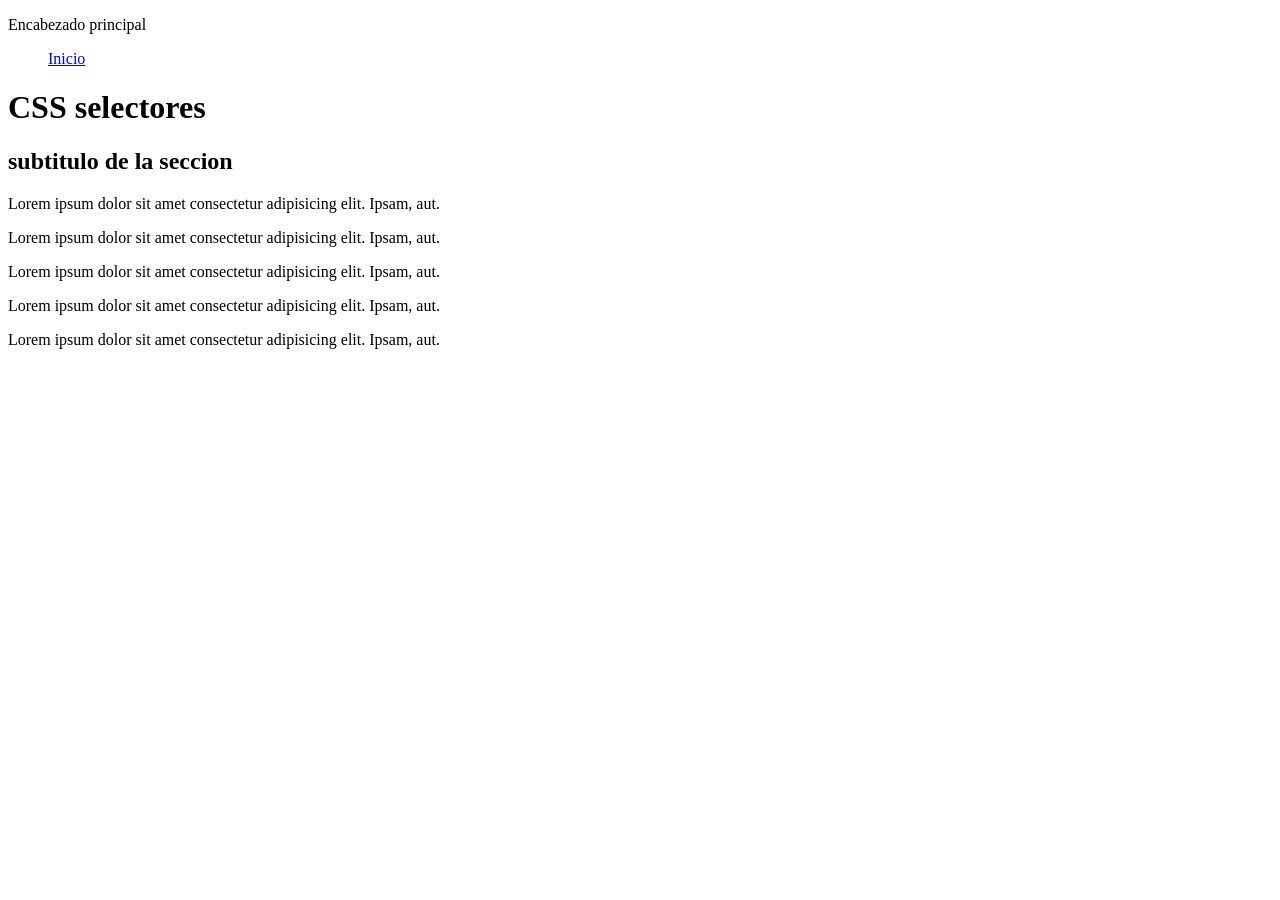
==== index.html @ 69b47a91 "agregamos elementos semanticos al index.html" ====
<!DOCTYPE html>
<html lang="es">
<head>
    <meta charset="UTF-8">
    <meta name="viewport" content="width=device-width, initial-scale=1.0">
    <title>Selectores</title>
</head>
<body>
    <header>
        <p>Encabezado principal</p>
    </header>

    <nav>
        <ul>
            <a href="index.html">Inicio</a>
        </ul>
    </nav>

    <main>
        <h1>CSS selectores</h1>

        <section>
            <h2>subtitulo de la seccion </h2>
            <p>Lorem ipsum dolor sit amet consectetur adipisicing elit. Ipsam, aut.</p>
            <p>Lorem ipsum dolor sit amet consectetur adipisicing elit. Ipsam, aut.</p>
            <p>Lorem ipsum dolor sit amet consectetur adipisicing elit. Ipsam, aut.</p>
            <p>Lorem ipsum dolor sit amet consectetur adipisicing elit. Ipsam, aut.</p>
            <p>Lorem ipsum dolor sit amet consectetur adipisicing elit. Ipsam, aut.</p>
    </main>
</body>
</html>
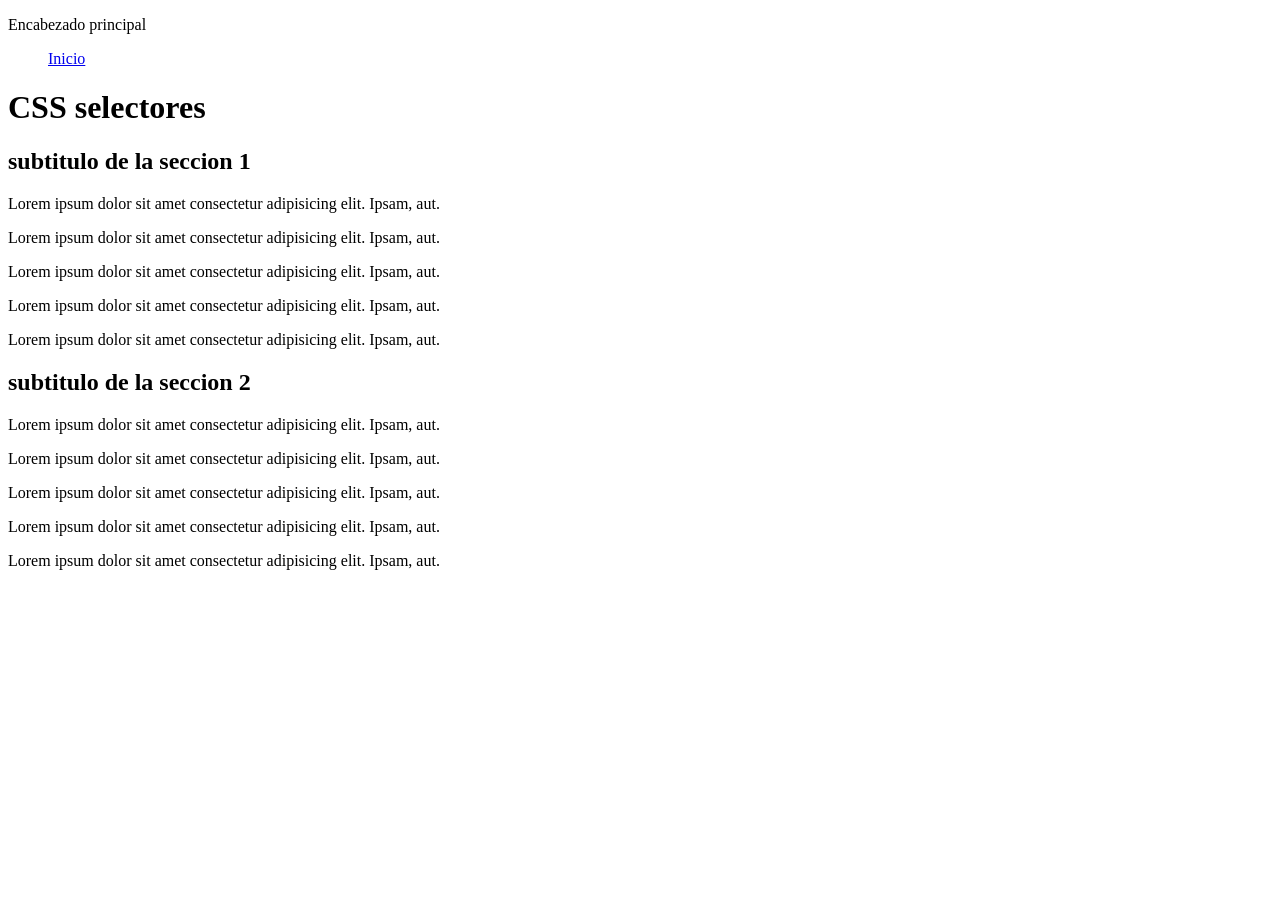
==== commit 0d1d6a8c: "ç" ====
--- a/index.html
+++ b/index.html
@@ -1,31 +1,62 @@
 <!DOCTYPE html>
 <html lang="es">
-<head>
-    <meta charset="UTF-8">
-    <meta name="viewport" content="width=device-width, initial-scale=1.0">
+  <head>
+    <meta charset="UTF-8" />
+    <meta name="viewport" content="width=device-width, initial-scale=1.0" />
     <title>Selectores</title>
-</head>
-<body>
+    <link rel="stylesheet" href="styles.css" />
+  </head>
+  <body>
     <header>
-        <p>Encabezado principal</p>
+      <p>Encabezado principal</p>
     </header>
 
     <nav>
-        <ul>
-            <a href="index.html">Inicio</a>
-        </ul>
+      <ul>
+        <a href="index.html">Inicio</a>
+      </ul>
     </nav>
 
     <main>
-        <h1>CSS selectores</h1>
+      <h1>CSS selectores</h1>
 
-        <section>
-            <h2>subtitulo de la seccion </h2>
-            <p>Lorem ipsum dolor sit amet consectetur adipisicing elit. Ipsam, aut.</p>
-            <p>Lorem ipsum dolor sit amet consectetur adipisicing elit. Ipsam, aut.</p>
-            <p>Lorem ipsum dolor sit amet consectetur adipisicing elit. Ipsam, aut.</p>
-            <p>Lorem ipsum dolor sit amet consectetur adipisicing elit. Ipsam, aut.</p>
-            <p>Lorem ipsum dolor sit amet consectetur adipisicing elit. Ipsam, aut.</p>
+      <section>
+        <h2 class="color-verde">subtitulo de la seccion 1</h2>
+        <p>
+          Lorem ipsum dolor sit amet consectetur adipisicing elit. Ipsam, aut.
+        </p>
+        <p>
+          Lorem ipsum dolor sit amet consectetur adipisicing elit. Ipsam, aut.
+        </p>
+        <p>
+          Lorem ipsum dolor sit amet consectetur adipisicing elit. Ipsam, aut.
+        </p>
+        <p>
+          Lorem ipsum dolor sit amet consectetur adipisicing elit. Ipsam, aut.
+        </p>
+        <p>
+          Lorem ipsum dolor sit amet consectetur adipisicing elit. Ipsam, aut.
+        </p>
+      </section>
+
+      <section>
+        <h2>subtitulo de la seccion 2</h2>
+        <p>
+          Lorem ipsum dolor sit amet consectetur adipisicing elit. Ipsam, aut.
+        </p>
+        <p>
+          Lorem ipsum dolor sit amet consectetur adipisicing elit. Ipsam, aut.
+        </p>
+        <p>
+          Lorem ipsum dolor sit amet consectetur adipisicing elit. Ipsam, aut.
+        </p>
+        <p>
+          Lorem ipsum dolor sit amet consectetur adipisicing elit. Ipsam, aut.
+        </p>
+        <p>
+          Lorem ipsum dolor sit amet consectetur adipisicing elit. Ipsam, aut.
+        </p>
+      </section>
     </main>
-</body>
-</html>+  </body>
+</html>
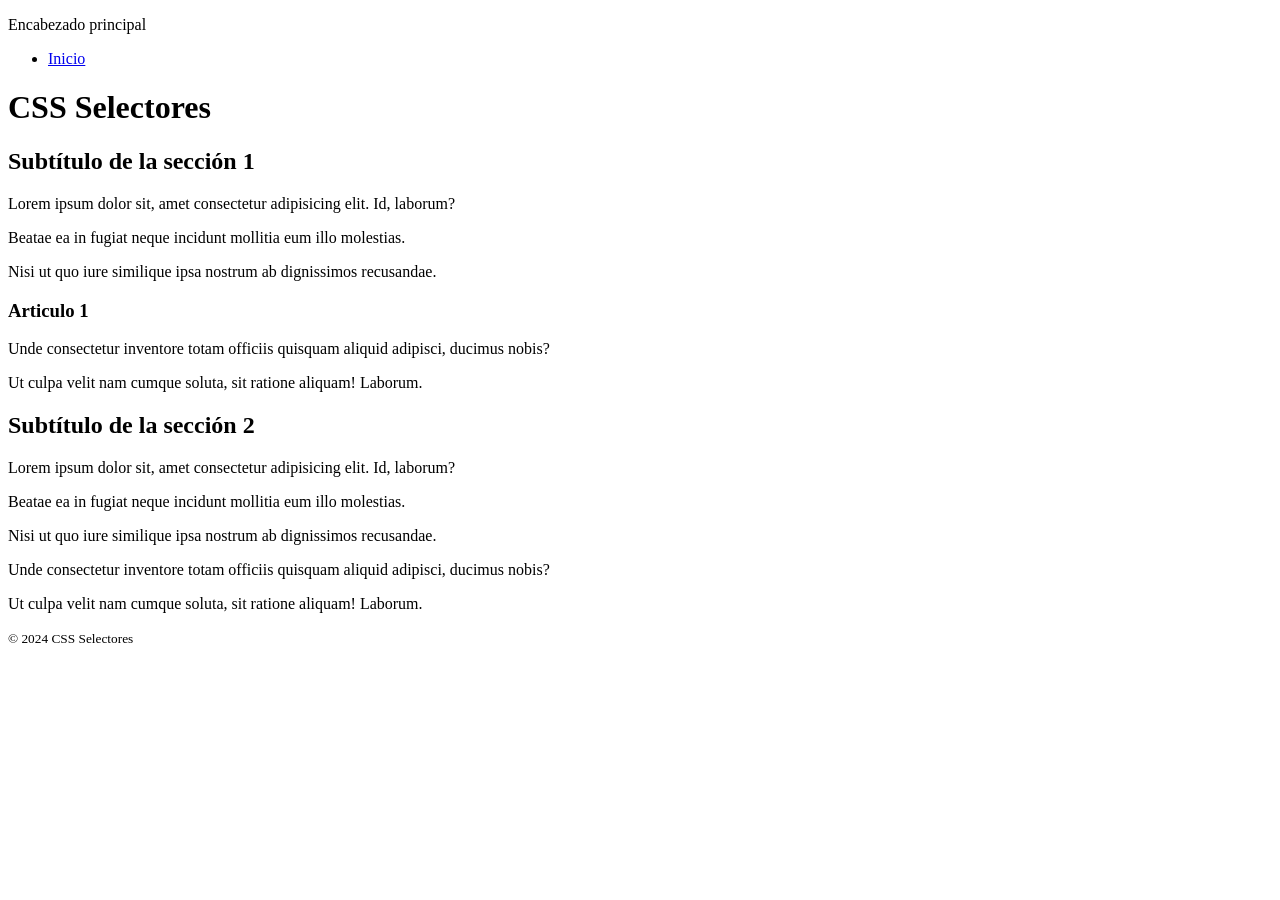
==== commit dcb5627f: "nuevo" ====
--- a/index.html
+++ b/index.html
@@ -3,7 +3,7 @@
   <head>
     <meta charset="UTF-8" />
     <meta name="viewport" content="width=device-width, initial-scale=1.0" />
-    <title>Selectores</title>
+    <title>CSS Selectores</title>
     <link rel="stylesheet" href="styles.css" />
   </head>
   <body>
@@ -13,50 +13,55 @@
 
     <nav>
       <ul>
-        <a href="index.html">Inicio</a>
+        <li><a href="index.html">Inicio</a></li>
       </ul>
     </nav>
 
     <main>
-      <h1>CSS selectores</h1>
+      <h1 id="titulo-principal">CSS Selectores</h1>
 
       <section>
-        <h2 class="color-verde">subtitulo de la seccion 1</h2>
-        <p>
-          Lorem ipsum dolor sit amet consectetur adipisicing elit. Ipsam, aut.
+        <h2 class="color-verde">Subtítulo de la sección 1</h2>
+        <!-- (p>lorem10)*5 -->
+        <p id="primer-parrafo" class="color-verde">
+          Lorem ipsum dolor sit, amet consectetur adipisicing elit. Id, laborum?
+        </p>
+        <p class="color-verde">
+          Beatae ea in fugiat neque incidunt mollitia eum illo molestias.
         </p>
         <p>
-          Lorem ipsum dolor sit amet consectetur adipisicing elit. Ipsam, aut.
+          Nisi ut quo iure similique ipsa nostrum ab dignissimos recusandae.
         </p>
-        <p>
-          Lorem ipsum dolor sit amet consectetur adipisicing elit. Ipsam, aut.
-        </p>
-        <p>
-          Lorem ipsum dolor sit amet consectetur adipisicing elit. Ipsam, aut.
-        </p>
-        <p>
-          Lorem ipsum dolor sit amet consectetur adipisicing elit. Ipsam, aut.
-        </p>
+
+        <article>
+          <h3 class="color-verde">Articulo 1</h3>
+          <p>
+            Unde consectetur inventore totam officiis quisquam aliquid adipisci,
+            ducimus nobis?
+          </p>
+          <p>Ut culpa velit nam cumque soluta, sit ratione aliquam! Laborum.</p>
+        </article>
       </section>
 
       <section>
-        <h2>subtitulo de la seccion 2</h2>
+        <h2>Subtítulo de la sección 2</h2>
         <p>
-          Lorem ipsum dolor sit amet consectetur adipisicing elit. Ipsam, aut.
+          Lorem ipsum dolor sit, amet consectetur adipisicing elit. Id, laborum?
+        </p>
+        <p>Beatae ea in fugiat neque incidunt mollitia eum illo molestias.</p>
+        <p>
+          Nisi ut quo iure similique ipsa nostrum ab dignissimos recusandae.
         </p>
         <p>
-          Lorem ipsum dolor sit amet consectetur adipisicing elit. Ipsam, aut.
+          Unde consectetur inventore totam officiis quisquam aliquid adipisci,
+          ducimus nobis?
         </p>
-        <p>
-          Lorem ipsum dolor sit amet consectetur adipisicing elit. Ipsam, aut.
-        </p>
-        <p>
-          Lorem ipsum dolor sit amet consectetur adipisicing elit. Ipsam, aut.
-        </p>
-        <p>
-          Lorem ipsum dolor sit amet consectetur adipisicing elit. Ipsam, aut.
-        </p>
+        <p>Ut culpa velit nam cumque soluta, sit ratione aliquam! Laborum.</p>
       </section>
     </main>
+
+    <footer>
+      <small>&copy; 2024 CSS Selectores</small>
+    </footer>
   </body>
 </html>
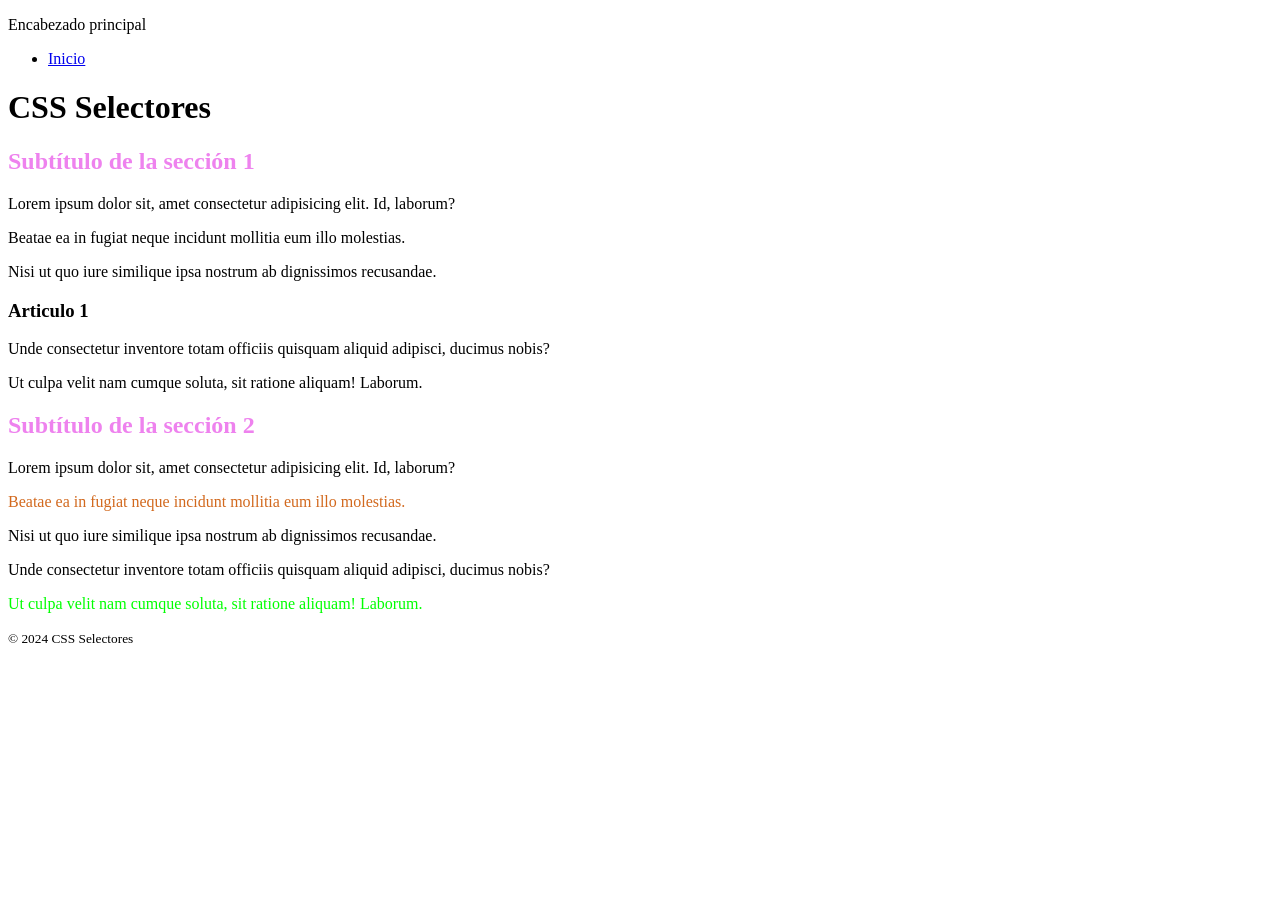
==== commit 7a5b7fe9: "fth" ====
--- a/index.html
+++ b/index.html
@@ -48,7 +48,7 @@
         <p>
           Lorem ipsum dolor sit, amet consectetur adipisicing elit. Id, laborum?
         </p>
-        <p>Beatae ea in fugiat neque incidunt mollitia eum illo molestias.</p>
+        <p class="segundo-parafo-de-la-segunda-seccion">Beatae ea in fugiat neque incidunt mollitia eum illo molestias.</p>
         <p>
           Nisi ut quo iure similique ipsa nostrum ab dignissimos recusandae.
         </p>
@@ -56,7 +56,7 @@
           Unde consectetur inventore totam officiis quisquam aliquid adipisci,
           ducimus nobis?
         </p>
-        <p>Ut culpa velit nam cumque soluta, sit ratione aliquam! Laborum.</p>
+        <p id="ultimo-parrafo">Ut culpa velit nam cumque soluta, sit ratione aliquam! Laborum.</p>
       </section>
     </main>
 
--- a/styles.css
+++ b/styles.css
@@ -0,0 +1,12 @@
+h2 {
+    color: violet;
+}
+
+.segundo-parafo-de-la-segunda-seccion {
+    color: chocolate;
+}
+
+#ultimo-parrafo {
+    color: lime;
+}
+
